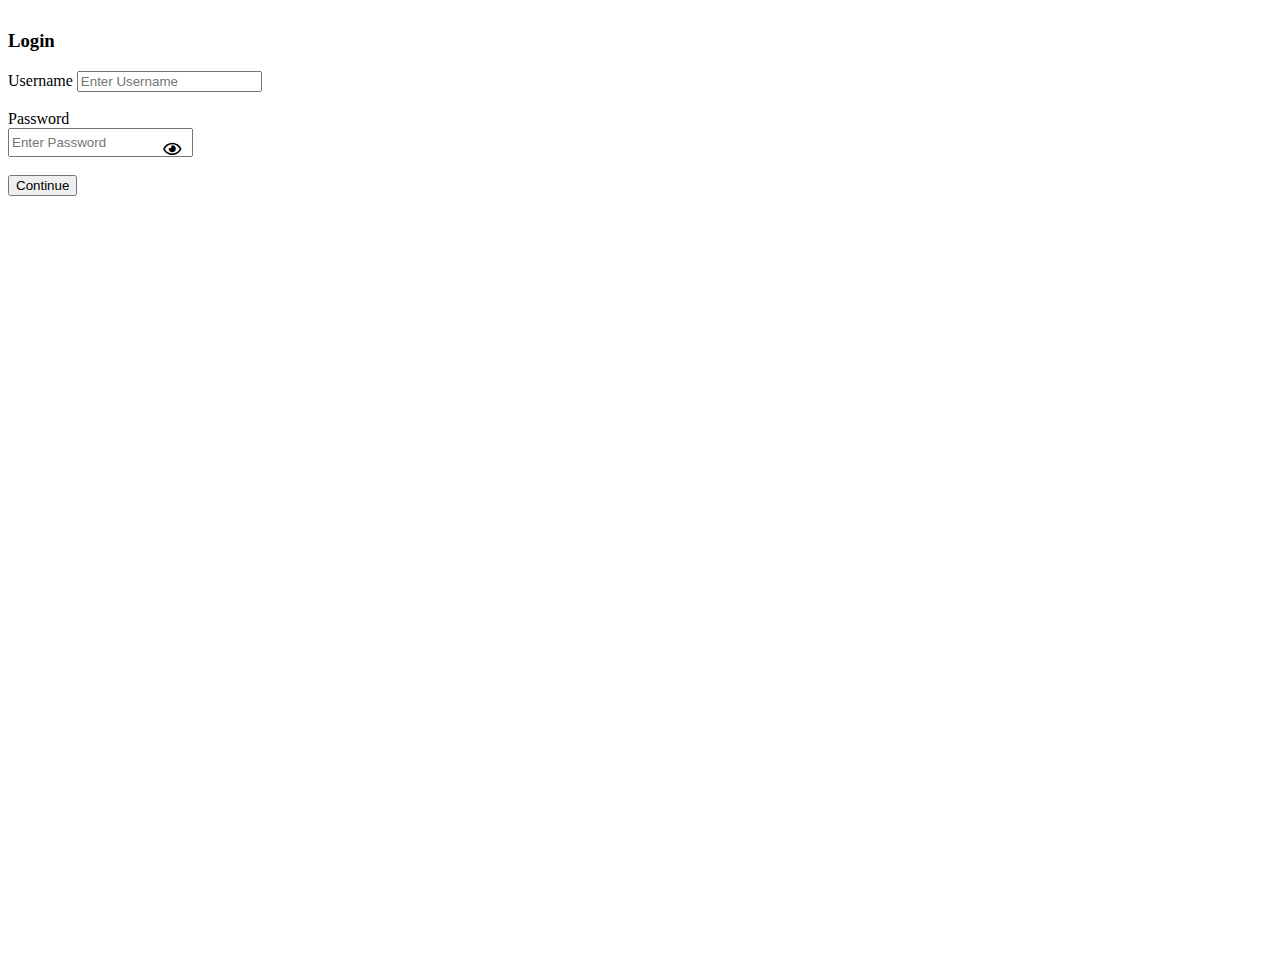
==== intro-section-with-dropdown-navigation-main/intro-section-with-dropdown-navigation-main/login.html @ f0281bbf "Updates" ====
<!doctype html>
<html lang="en">

<head>
    <!-- Required meta tags -->
    <meta charset="utf-8">
    <meta name="viewport" content="width=device-width, initial-scale=1">
    <!-- Bootstrap CSS -->
    <link href="https://cdn.jsdelivr.net/npm/bootstrap@5.0.2/dist/css/bootstrap.min.css" rel="stylesheet"
        integrity="sha384-EVSTQN3/azprG1Anm3QDgpJLIm9Nao0Yz1ztcQTwFspd3yD65VohhpuuCOmLASjC" crossorigin="anonymous">
    <link rel=”stylesheet” href=”https://cdn.jsdelivr.net/npm/bootstrap-icons@1.3.0/font/bootstrap-icons.css” />
    <link rel="stylesheet" href="https://cdnjs.cloudflare.com/ajax/libs/font-awesome/5.13.0/css/all.min.css">
    <link href="./register.css" rel="stylesheet">
    <title>New account form</title>
</head>


<body>

    <div class="container">

        <h3 class="mt-30">Login</h3>
        <div class="full-width d-flex justify-content-center and align-items-center">
            <form class="col">

                <div class="col-md-4">
                    <label for="Username" class="form-label">Username</label>
                    <input type="text" class="form-control" id="Username" placeholder="Enter Username" required>
                </div><br>

                <div class="col-md-4">
                    <label for="Password" class="form-label">Password</label>
                    <div class="password">
                        <input type="password" name="password" minlength="4" class="form-control passkey" id="Password"
                            placeholder="Enter Password" required>
                        <i class="far fa-eye reveal" id="togglePassword"></i>
                    </div>

                </div><br>

                <div class="col-md-2">
                    <input type="submit" class="btn btn-primary submit" value="Continue">
                </div>
            </form>

        </div>
        <script src="https://cdn.jsdelivr.net/npm/bootstrap@5.0.2/dist/js/bootstrap.bundle.min.js"
            integrity="sha384-MrcW6ZMFYlzcLA8Nl+NtUVF0sA7MsXsP1UyJoMp4YLEuNSfAP+JcXn/tWtIaxVXM"
            crossorigin="anonymous"></script>

</body>

</html>
---- intro-section-with-dropdown-navigation-main/intro-section-with-dropdown-navigation-main/register.css ----
html {
    background: url('./bootstrap/sidehustle2.jpeg.jpg') no-repeat center center fixed;
    background-size: cover;
}

h3 {
    margin-top: 30px;
}

body {
    background-color: inherit;
}

.full-width {
    min-height: 100vh;
}

@media (max-width:575.98px) {
    form {
         width: 100%;
    }
    
}
 
.password{
     display: flex;
     flex-direction: row;
}

i {
    margin-left: -30px; 
    cursor: pointer;
    padding-top: 13px;
}
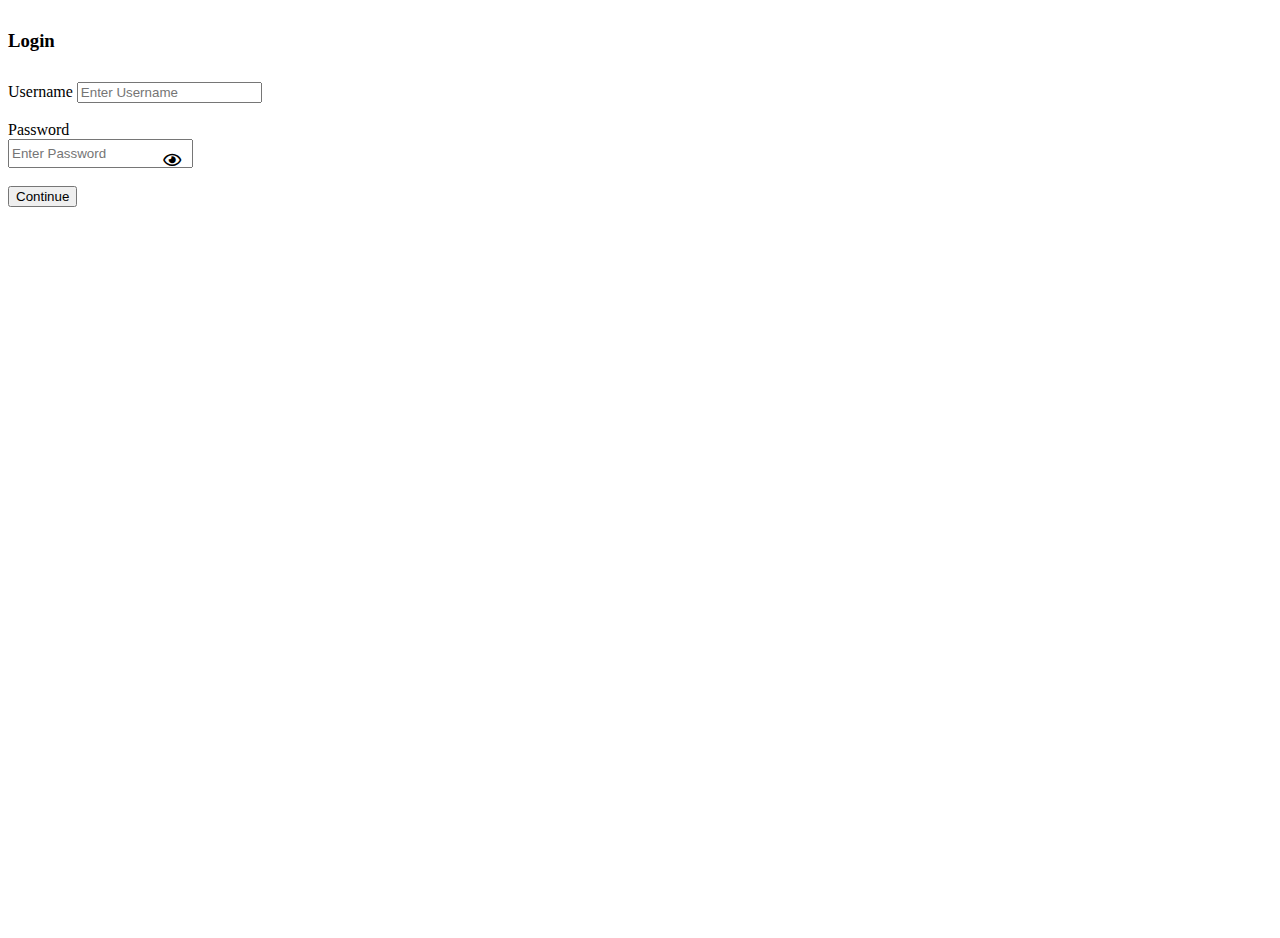
==== commit 08985789: "Update login.html" ====
--- a/intro-section-with-dropdown-navigation-main/intro-section-with-dropdown-navigation-main/login.html
+++ b/intro-section-with-dropdown-navigation-main/intro-section-with-dropdown-navigation-main/login.html
@@ -47,7 +47,8 @@
         <script src="https://cdn.jsdelivr.net/npm/bootstrap@5.0.2/dist/js/bootstrap.bundle.min.js"
             integrity="sha384-MrcW6ZMFYlzcLA8Nl+NtUVF0sA7MsXsP1UyJoMp4YLEuNSfAP+JcXn/tWtIaxVXM"
             crossorigin="anonymous"></script>
+        <script src="script.js"></script>
 
 </body>
 
-</html>+</html>
--- a/intro-section-with-dropdown-navigation-main/intro-section-with-dropdown-navigation-main/register.css
+++ b/intro-section-with-dropdown-navigation-main/intro-section-with-dropdown-navigation-main/register.css
@@ -4,15 +4,12 @@
 }
 
 h3 {
-    margin-top: 30px;
+    margin: 30px 0;
 }
 
 body {
     background-color: inherit;
-}
-
-.full-width {
-    min-height: 100vh;
+    height: 100vh;
 }
 
 @media (max-width:575.98px) {
@@ -31,4 +28,4 @@
     margin-left: -30px; 
     cursor: pointer;
     padding-top: 13px;
-}+}
